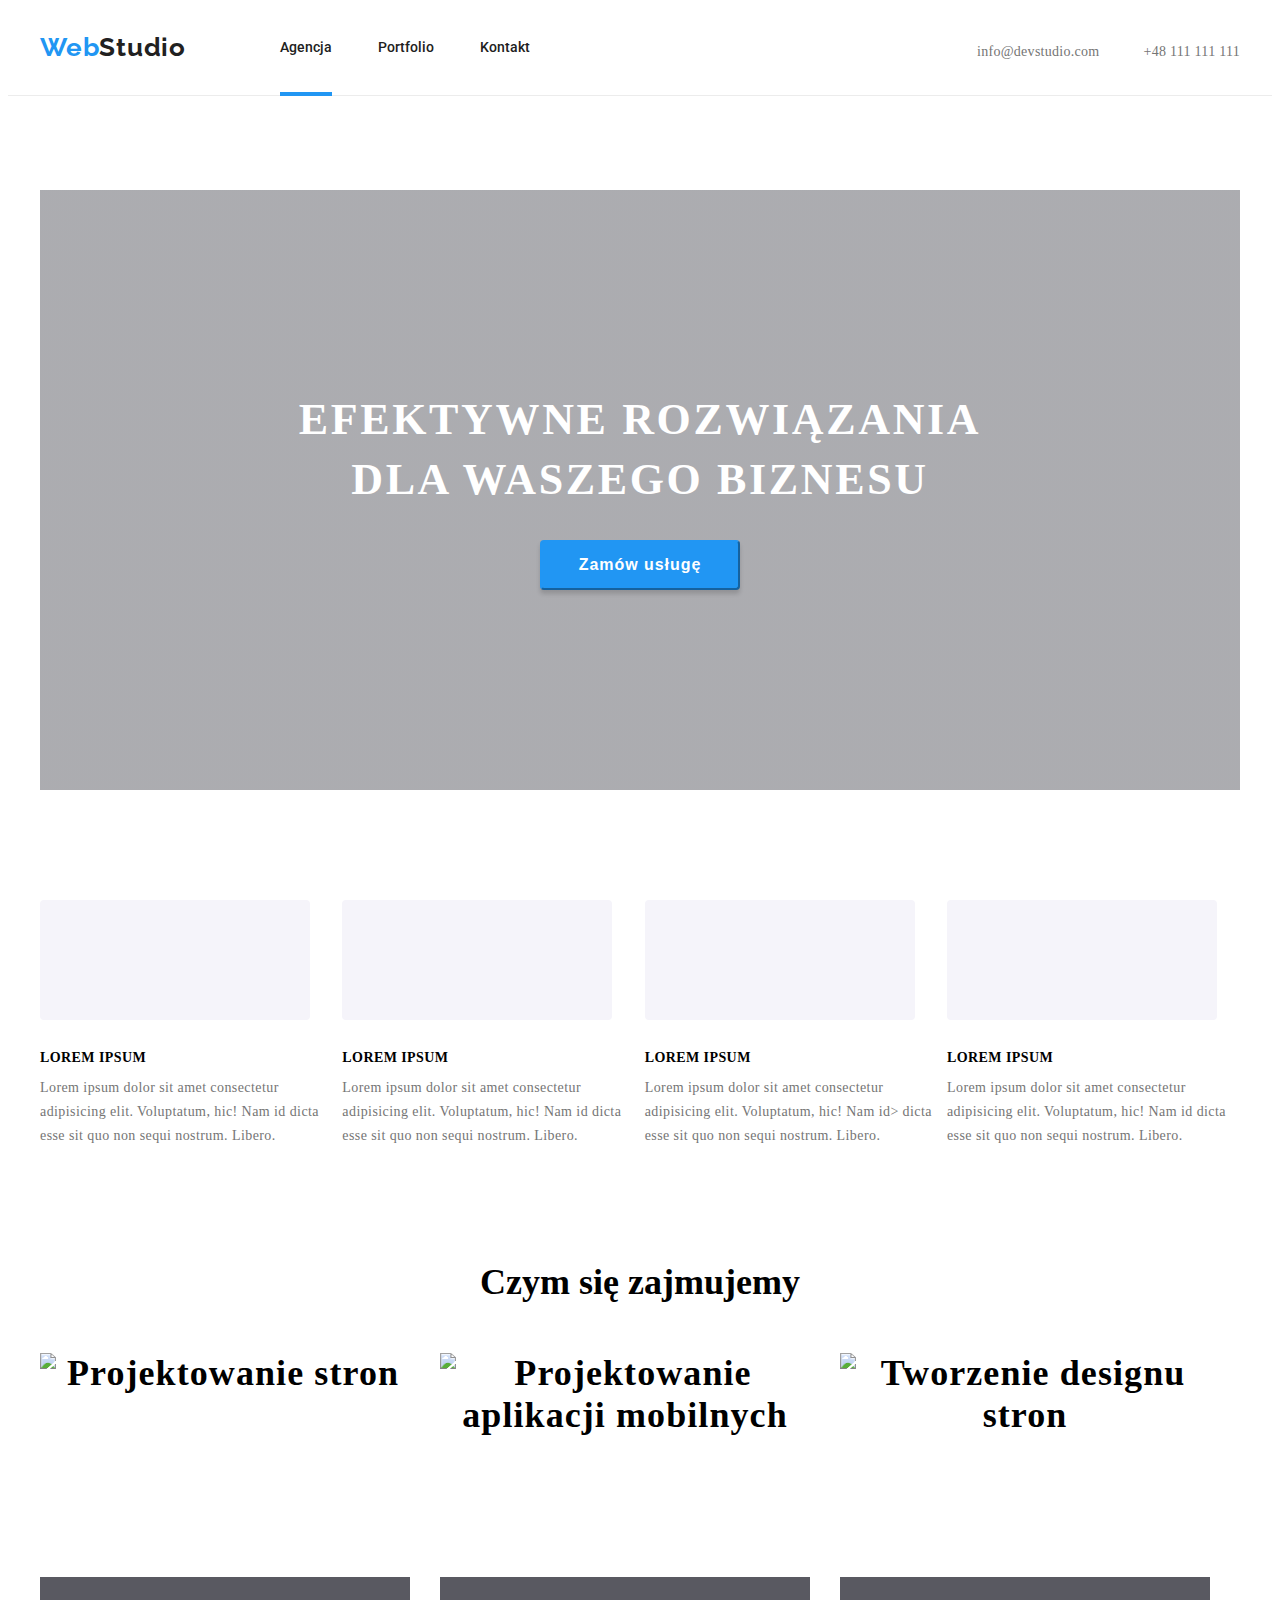
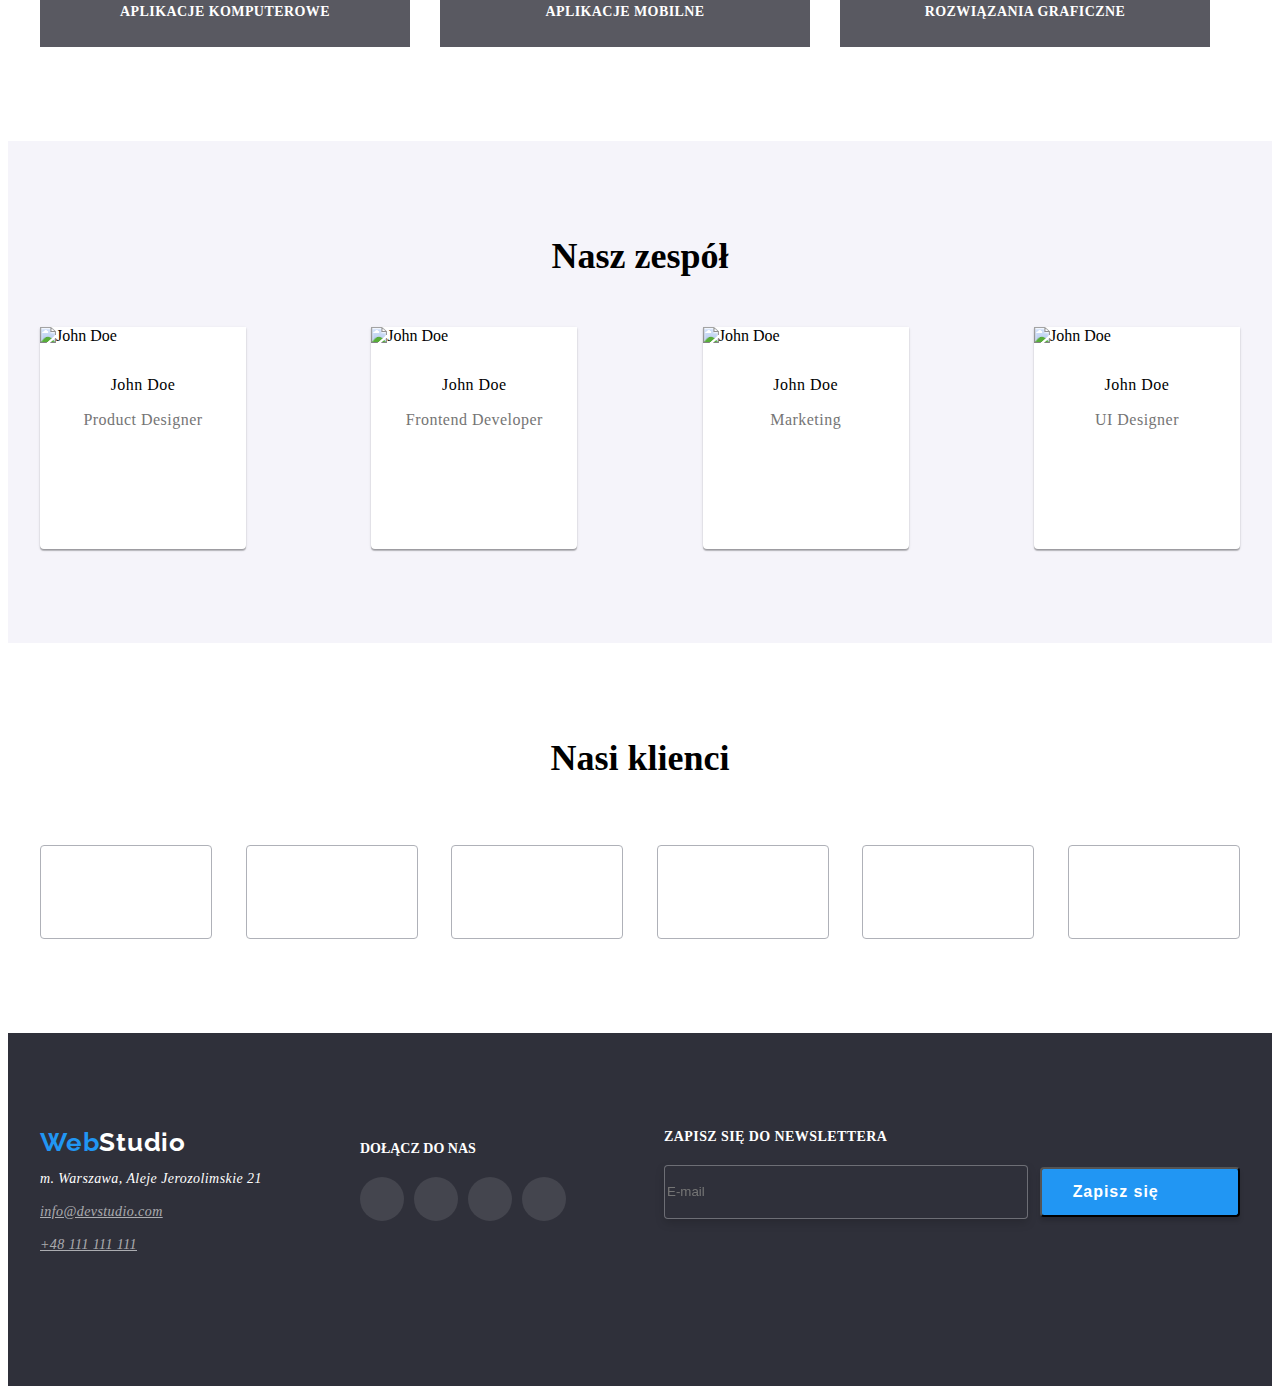
==== index.html @ 2c4c1a28 "małe zmiany" ====
<!DOCTYPE html>
<html lang="en">
  <head>
    <meta charset="UTF-8" />
    <title>Studio</title>
    <link rel="stylesheet" href="css/modern-normalize.css" />
    <link rel="stylesheet" href="css/styles.css" />
    <link
      href="https://fonts.googleapis.com/css2?family=Roboto&display=swap"
      rel="stylesheet"
    />
    <link
      href="https://fonts.googleapis.com/css2?family=Raleway:wght@700&family=Roboto&display=swap"
      rel="stylesheet"
    />
 </head>
  <body>
     <header class="header">
      <div class="container">
        <div class="head-main">
          <div class="head-menu">
            <a href="/" class="logo"
              ><span style="color: #2196f3">Web</span>Studio</a
            >

            <nav class="navigation-menu">
              <ul class="menu">
                <li><a href="index.html" class="menu-link here">Agencja</a></li>
                <li>
                  <a href="portfolio.html" class="menu-link">Portfolio</a>
                </li>
                <li><a href="" class="menu-link">Kontakt</a></li>
              </ul>
            </nav>
          </div>
          <div class="contact-menu">
            <div class="e-mail">
              <svg class="mail-icon">
                <use href="./images/icons.svg#icon-mail"></use>
              </svg>
              <a class="e-mail-link" href="mailto:info@devstudio.com"
                >info@devstudio.com
              </a>
            </div>
            <div class="phone">
              <svg class="phone-icon">
                <use href="./images/icons.svg#icon-phone"></use>
              </svg>
              <a class="phone-link" href="tel:+48111111111">+48 111 111 111</a>
            </div>
          </div>
        </div>
      </div>
    </header>
    <main>
      <section class="section">
        <div class="container head">
          <h1 class="headline">EFEKTYWNE ROZWIĄZANIA DLA WASZEGO BIZNESU</h1>
          <button type="button" class="button" data-modal-open>
            Zamów usługę
          </button>
        </div>
      </section>
      <section class="section">
        <div class="container">
          <!-- <h2>Nasze atuty</h2> -->
          <ul class="strengths">
            <li class="strength">
              <div class="strength-box">
                <svg class="strength-icon">
                  <use href="./images/icons.svg#icon-antenna"></use>
                </svg>
              </div>
              <h3 class="tittle-strength">Lorem ipsum</h3>
              <p class="strength-element">
                Lorem ipsum dolor sit amet consectetur adipisicing elit.
                Voluptatum, hic! Nam id dicta esse sit quo non sequi nostrum.
                Libero.
              </p>
            </li>
            <li class="strength">
              <div class="strength-box">
                <svg class="strength-icon">
                  <use href="./images/icons.svg#icon-clock"></use>
                </svg>
              </div>
              <h3 class="tittle-strength">Lorem ipsum</h3>
              <p class="strength-element">
                Lorem ipsum dolor sit amet consectetur adipisicing elit.
                Voluptatum, hic! Nam id dicta esse sit quo non sequi nostrum.
                Libero.
              </p>
            </li>
            <li class="strength">
              <div class="strength-box">
                <svg class="strength-icon">
                  <use href="./images/icons.svg#icon-diagram"></use>
                </svg>
              </div>
              <h3 class="tittle-strength">Lorem ipsum</h3>
              <p class="strength-element">
                Lorem ipsum dolor sit amet consectetur adipisicing elit.
                Voluptatum, hic! Nam id> dicta esse sit quo non sequi nostrum.
                Libero.
              </p>
            </li>
            <li class="strength">
              <div class="strength-box">
                <svg class="strength-icon">
                  <use href="./images/icons.svg#icon-astronaut"></use>
                </svg>
              </div>
              <h3 class="tittle-strength">Lorem ipsum</h3>
              <p class="strength-element">
                Lorem ipsum dolor sit amet consectetur adipisicing elit.
                Voluptatum, hic! Nam id dicta esse sit quo non sequi nostrum.
                Libero.
              </p>
            </li>
          </ul>
        </div>
      </section>

      <!-- CZYM SIĘ ZAJMUJEMY -->

      <section class="section">
        <div class="container">
          <h2 class="subheader_tittle">Czym się zajmujemy</h2>
          <div class="subheader">
            <ul class="images-list">
              <li class="image-list">
                <img
                  src="./images/img0.jpg"
                  alt="Projektowanie stron"
                  width="370"
                  height="294"
                  class="subheader_img"
                />
                <p class="label">APLIKACJE KOMPUTEROWE</p>
              </li>
              <li class="image-list">
                <img
                  src="./images/img1.jpg"
                  alt="Projektowanie aplikacji mobilnych"
                  width="370"
                  height="294"
                  class="subheader_img"
                />
                <p class="label">APLIKACJE MOBILNE</p>
              </li>
              <li class="image-list">
                <img
                  src="./images/img2.jpg"
                  alt="Tworzenie designu stron"
                  width="370"
                  height="294"
                  class="subheader_img"
                />
                <p class="label">ROZWIĄZANIA GRAFICZNE</p>
              </li>
            </ul>
          </div>
        </div>
      </section>

      <!-- TEAM-->

      <section class="section team">
        <div class="container">
          <h2 class="tittle-list team-list-tittle">Nasz zespół</h2>
          <ul class="team-list">
            <li>
              <div class="worker">
                <img
                  src="./images/img.jpg"
                  alt="John Doe"
                  width="270"
                  height="260"
                />
                <h3 class="member">John Doe</h3>
                <p class="profession">Product Designer</p>
              <ul class="social-list">
                  <li class="social-list-item link">
                    <a class="social-list-link" href="#">
                      <svg class="social-icon">
                        <use href="./images/icons.svg#icon-instagram"></use>
                      </svg>
                    </a>
                  </li>
                  <li class="social-list-item link">
                    <a class="social-list-link" href="#">
                      <svg class="social-icon">
                        <use href="./images/icons.svg#icon-twitter"></use>
                      </svg>
                    </a>
                  </li>
                  <li class="social-list-item link">
                    <a class="social-list-link" href="#">
                      <svg class="social-icon">
                        <use href="./images/icons.svg#icon-facebook"></use>
                      </svg>
                    </a>
                  </li>
                  <li class="social-list-item link">
                    <a class="social-list-link" href="#">
                      <svg class="social-icon">
                        <use href="./images/icons.svg#icon-linkedin"></use>
                      </svg>
                    </a>
                  </li>
                </ul>
              </div>
            </li>
            <li>
              <div class="worker">
                <img
                  src="./images/img(1).jpg"
                  alt="John Doe"
                  width="270"
                  height="260"
                />
                <h3 class="member">John Doe</h3>
                <p class="profession">Frontend Developer</p>
                 <ul class="social-list">
                  <li class="social-list-item link">
                    <a class="social-list-link" href="#">
                      <svg class="social-icon">
                        <use href="./images/icons.svg#icon-instagram"></use>
                      </svg>
                    </a>
                  </li>
                  <li class="social-list-item link">
                    <a class="social-list-link" href="#">
                      <svg class="social-icon">
                        <use href="./images/icons.svg#icon-twitter"></use>
                      </svg>
                    </a>
                  </li>
                  <li class="social-list-item link">
                    <a class="social-list-link" href="#">
                      <svg class="social-icon">
                        <use href="./images/icons.svg#icon-facebook"></use>
                      </svg>
                    </a>
                  </li>
                  <li class="social-list-item link">
                    <a class="social-list-link" href="#">
                      <svg class="social-icon">
                        <use href="./images/icons.svg#icon-linkedin"></use>
                      </svg>
                    </a>
                  </li>
                </ul>
              </div>
            </li>
            <li>
              <div class="worker">
                <img
                  src="./images/img(2).jpg"
                  alt="John Doe"
                  width="270"
                  height="260"
                />
                <h3 class="member">John Doe</h3>
                <p class="profession">Marketing</p>
                <ul class="social-list">
                  <li class="social-list-item link">
                    <a class="social-list-link" href="#">
                      <svg class="social-icon">
                        <use href="./images/icons.svg#icon-instagram"></use>
                      </svg>
                    </a>
                  </li>
                  <li class="social-list-item link">
                    <a class="social-list-link" href="#">
                      <svg class="social-icon">
                        <use href="./images/icons.svg#icon-twitter"></use>
                      </svg>
                    </a>
                  </li>
                  <li class="social-list-item link">
                    <a class="social-list-link" href="#">
                      <svg class="social-icon">
                        <use href="./images/icons.svg#icon-facebook"></use>
                      </svg>
                    </a>
                  </li>
                  <li class="social-list-item link">
                    <a class="social-list-link" href="#">
                      <svg class="social-icon">
                        <use href="./images/icons.svg#icon-linkedin"></use>
                      </svg>
                    </a>
                  </li>
                </ul>
              </div>
            </li>
            <li>
              <div class="worker">
                <img
                  src="./images/img(3).jpg"
                  alt="John Doe"
                  width="270"
                  height="260"
                />
                <h3 class="member">John Doe</h3>
                <p class="profession">UI Designer</p>
                <ul class="social-list">
                  <li class="social-list-item link">
                    <a class="social-list-link" href="#">
                      <svg class="social-icon">
                        <use href="./images/icons.svg#icon-instagram"></use>
                      </svg>
                    </a>
                  </li>
                  <li class="social-list-item link">
                    <a class="social-list-link" href="#">
                      <svg class="social-icon">
                        <use href="./images/icons.svg#icon-twitter"></use>
                      </svg>
                    </a>
                  </li>
                  <li class="social-list-item link">
                    <a class="social-list-link" href="#">
                      <svg class="social-icon">
                        <use href="./images/icons.svg#icon-facebook"></use>
                      </svg>
                    </a>
                  </li>
                  <li class="social-list-item link">
                    <a class="social-list-link" href="#">
                      <svg class="social-icon">
                        <use href="./images/icons.svg#icon-linkedin"></use>
                      </svg>
                    </a>
                  </li>
                </ul>
              </div>
            </li>
          </ul>
        </div>
      </section>

      <!--    CUSTOMERS    -->

      <section class="section">
        <div class="container">
          <h2 class="tittle-list customers-list">Nasi klienci</h2>
          <ul class="customers">
            <li class="customer">
              <div class="customer-logo">
                <svg class="customer-icon">
                  <use href="./images/icons.svg#icon-Logo"></use>
                </svg>
              </div>
            </li>
            <li class="customer">
              <div class="customer-logo">
                <svg class="customer-icon">
                  <use href="./images/icons.svg#icon-Logo1"></use>
                </svg>
              </div>
            </li>
            <li class="customer">
              <div class="customer-logo">
                <svg class="customer-icon">
                  <use href="./images/icons.svg#icon-Logo2"></use>
                </svg>
              </div>
            </li>
            <li class="customer">
              <div class="customer-logo">
                <svg class="customer-icon">
                  <use href="./images/icons.svg#icon-Logo3"></use>
                </svg>
              </div>
            </li>
            <li class="customer">
              <div class="customer-logo">
                <svg class="customer-icon">
                  <use href="./images/icons.svg#icon-Logo4"></use>
                </svg>
              </div>
            </li>
            <li class="customer">
              <div class="customer-logo">
                <svg class="customer-icon">
                  <use href="./images/icons.svg#icon-Logo5"></use>
                </svg>
              </div>
            </li>
          </ul>
        </div>
      </section>
    </main>

    <!--    FOOTER    -->

    <footer class="footer">
      <div class="container footer">
        <div>
        <a href="/" class="logo-footer"
          ><span style="color: #2196f3">Web</span>Studio</a
        >
        <address>
          <p class="address">m. Warszawa, Aleje Jerozolimskie 21</p>
          <p class="address">
            <a href="mailto:info@devstudio.com" class="address-mail"
              >info@devstudio.com</a
            >
          </p>
          <p class="address">
            <a href="tel:+48111111111" class="address-phone">+48 111 111 111</a>
          </p>
        </address>
      </div>
      <div class="social-footer">
        <p class="social-list-tittle">DOŁĄCZ DO NAS</p>
        <ul class="social-list-footer">
          <li class="social-list-item link">
            <div class="social-link-footer">
              <a class="social-list-link-footer" href="#">
                <svg class="social-icon-footer">
                  <use href="./images/icons.svg#icon-instagram"></use>
                </svg>
              </a>
            </div>
          </li>
          <li class="social-list-item link">
            <div class="social-link-footer">
              <a class="social-list-link-footer" href="#">
                <svg class="social-icon-footer">
                  <use href="./images/icons.svg#icon-twitter"></use>
                </svg>
              </a>
            </div>
          </li>
          <li class="social-list-item link">
            <div class="social-link-footer">
              <a class="social-list-link-footer" href="#">
                <svg class="social-icon-footer">
                  <use href="./images/icons.svg#icon-facebook"></use>
                </svg>
              </a>
            </div>
          </li>
          <li class="social-list-item link">
            <div class="social-link-footer">
              <a class="social-list-link-footer" href="#">
                <svg class="social-icon-footer">
                  <use href="./images/icons.svg#icon-linkedin"></use>
                </svg>
              </a>
            </div>
          </li>
        </ul>
      </div>
     

      <div>
        <form>
          <label for="user_email" class="send-tittle"
            >Zapisz się do newslettera</label
          >
          <div class="send">
            <input
              class="send-input"
              type="email"
              name="email"
              id="user_email"
              placeholder="E-mail"
            />
            <button type="submit" class="send-btn">
              Zapisz się
              <svg class="send-icon">
                <use href="./images/send.svg#icon-send"></use>
              </svg>
            </button>
          </div>
        </form>
      </div>
    
    </footer>
    <!-- OKNO MODALNE-->
    <div class="backdrop is-hidden" data-modal>
      <div class="modal">
        <svg class="close-btn" data-modal-close>
          <use href="./images/close-icon.svg#icon-close"></use>
        </svg>
      
     <div >
        <form class="form">
          <p class="form-tittle">Zostaw swoje dane w formularzu poniżej</p>
          <label class="form-item"
            >Imie
            <input
              class="form-input"
              type="text"
              name="username"
              id="user_name">
             
            </input>
            <svg class="form-input-icon icon-person">
              <use href="./images/person.svg#icon-person"></use>
            </svg>
          </label>
          <label class="form-item"
            >Telefon
            <input
              class="form-input"
              type="tel"
              name="userphone"
              id="user_phone"
            />
             <svg class="icon-tele">
              <use href="./images/telephone.svg#icon-telephone"></use>
            </svg>
          </label>
          <label class="form-item"
            >Email
            <input
              class="form-input"
              type="email"
              name="useremail"
              id="user_email"
            /> <svg class=" icon-mail">
              <use href="./images/mail.svg#icon-email"></use>
            </svg>
          </label>
          <label class="form-item"
            >Komentarz
            <textarea class="form-textarea" name="coment" placeholder="Wprowadź tekst" rows="5"></textarea>
          </label>
          <label class="form-policy">
            <input class="form-policy" type="checkbox" name="policy" value="policy" required />
            Oświadczam iż akceptuję <a href="#">Regulamin</a> i
            <a href="#">Politykę Prywatności</a>.
          </label>
          <button type="submit" class="form-btn">Wyślij</button>
        </form>
      </div>
      </div>
    </div>
    <script src="./js/modal.js"></script>
  </body>
</html>
---- css/styles.css ----
.container {
  width: 1200px;
  margin: 0px auto;
}
.section {
  padding-top: 94px;
}
.header {
  padding-bottom: 32px;
  border-bottom: 1px solid #ececec;
}

.logo {
  font-family: "raleway";
  font-style: normal;
  font-weight: 700;
  font-size: 26px;
  line-height: 1.19;
  letter-spacing: 0.03em;
  text-decoration: none;
  color: #212121;

  padding-top: 24px;
  display: flex;
}

.head-menu {
  display: flex;
  justify-content: space-between;
  gap: 94px;
}

.navigation-menu {
  margin: 0;
  padding-top: 0;
}

.menu {
  list-style-type: none;
  display: flex;
  justify-content: space-between;
  align-items: center;
  padding-top: 32px;
  padding-left: 0px;
  margin: 0;
  gap: 46px;
}

.menu-link {
  display: block;
  font-family: "roboto";
  font-size: 14px;
  font-weight: 500;
  color: #212121;
  text-decoration: none;
  line-height: 1.14;
}

.here {
  position: relative;
  display: flex;
  justify-content: space-between;
}

.here::after {
  position: absolute;
  content: "";
  display: block;
  width: 100%;
  height: 4px;
  bottom: -40px;
  background-color: #2196f3;
}

.menu-link:hover,
.menu-link:focus {
  color: #2196f3;
  transition: 250ms cubic-bezier(0.4, 0, 0.2, 1);
}

.head-main {
  display: flex;
  justify-content: space-between;
}

.contact-menu {
  display: flex;
  gap: 30px;
  align-items: baseline;
  justify-content: center;
  padding-top: 32px;
}

.e-mail-link,
.phone-link {
  display: inline;
  color: #757575;
  text-decoration: none;
  padding-top: 32px;
  font-weight: 500;
  font-size: 14px;
  line-height: 16px;
  letter-spacing: 0.02em;
  padding-top: 32px;
}

.e-mail:hover,
.e-mail:focus,
.phone:hover,
.phone:focus,
.e-mail-link:hover,
.e-mail-link:focus,
.phone-link:hover,
.phone-link:focus {
  color: #2196f3;
  fill: #2196f3;
  transition: 250ms cubic-bezier(0.4, 0, 0.2, 1);
}

.mail-icon {
  width: 16px;
  height: 12px;
}
.phone-icon {
  width: 10px;
  height: 16px;
}

.head {
  display: flex;
  background-image: linear-gradient(
      rgba(47, 48, 58, 0.4),
      rgba(47, 48, 58, 0.4)
    ),
    url(../images/img-menu.jpg);
  background-position: 50% 50%;
  background-repeat: no-repeat;
  height: 600px;
  align-items: center;
  flex-direction: column;
  padding-top: 0px;
}
.headline {
  font-weight: 900;
  font-size: 44px;
  line-height: 1.36;
  color: #fff;
  text-align: center;
  letter-spacing: 0.06em;
  text-transform: uppercase;
  width: 696px;
  margin-top: 200px;
  margin-bottom: 30px;
}
.button {
  color: #ffffff;
  font-weight: 700;
  font-size: 16px;
  line-height: 1.875;
  display: flex;
  align-items: center;
  text-align: center;
  letter-spacing: 0.06em;
  text-decoration: none;
  background: #2196f3;
  box-shadow: 0px 4px 4px rgba(0, 0, 0, 0.15);
  border-radius: 4px;
  border-color: #2196f3;
  cursor: pointer;
  margin: 0px;
  display: block;
  width: 200px;
  height: 50px;
}

.strengths {
  list-style-type: none;
  display: flex;
  justify-content: space-between;
  padding-left: 0;
}

.strength-box {
  background: #f5f4fa;
  border-radius: 4px;
  width: 270px;
  height: 120px;
  display: flex;
  align-items: center;
  justify-content: center;
  margin-bottom: 30px;
}

.strength-icon {
  width: 70px;
  height: 70px;
}

.strength {
  display: inline-block;
}

.tittle-strength {
  font-weight: 700;
  font-size: 14px;
  line-height: 1.14;
  letter-spacing: 0.03em;
  text-transform: uppercase;

  margin: 0px auto;

  max-height: 185px;
}

.strength-element {
  font-size: 14px;
  line-height: 1.71;
  letter-spacing: 0.03em;
  color: #757575;
  display: inline-block;
  min-width: 270px;
  max-width: 293px;
  height: 75px;
  padding-top: 10px;

  margin: 0px;
}

.subheader {
  display: flex;
  font-weight: 700;
  font-size: 36px;
  line-height: 1.16;
  text-align: center;
  letter-spacing: 0.03em;
  margin-left: auto;
  margin-right: auto;
  justify-content: space-between;
  align-items: center;
}
.subheader_tittle {
  margin: 0px;
  padding-bottom: 50px;
  font-size: 36px;
  text-align: center;
  padding-left: 0px;
}
.subheader_img {
  margin: 0px;
  display: block;
}

.images-list {
  display: flex;
  margin: 0px;
  justify-content: space-between;
  align-items: center;
  gap: 30px;
}

.image-list {
  position: relative;
}

.label {
  position: absolute;
  bottom: 0;
  right: 0;
  margin: 0;
  font-weight: 700;
  display: flex;
  margin: 0px;
  width: 370px;
  height: 70px;
  font-size: 14px;
  line-height: 16px;
  text-align: center;
  justify-content: center;
  align-items: center;
  letter-spacing: 0.03em;
  text-transform: uppercase;
  color: #ffffff;
  background-color: rgba(47, 48, 58, 0.8);
}



.team {
  background-color: #f5f4fa;
    padding-top: 0px;
  margin-top: 94px;
}

.tittle-list {
  padding-top: 94px;
  margin: 0px;
  padding-left: auto;
  padding-right: auto;
  padding-bottom: 50px;
  font-size: 36px;
}

.images-list,
.team-list {
  display: flex;
  list-style-type: none;
  justify-content: space-between;
  align-items: center;
  padding-left: 0px;
  margin: 0px;
}

.customers-list,
.team-list-tittle {
  display: flex;
  list-style-type: none;
  justify-content: center;
  align-items: center;
  padding-left: 0px;
  margin: 0px;
}

.team .container {
  margin-top: 0px;
}
.worker {
  display: inline-block;
  background: #ffffff;

  margin-bottom: 94px;
  box-shadow: 0px 1px 3px rgba(0, 0, 0, 0.12), 0px 1px 1px rgba(0, 0, 0, 0.14),
    0px 2px 1px rgba(0, 0, 0, 0.2);
  border-radius: 0px 0px 4px 4px;
}

.member,
.profession {
  font-size: 16px;
  line-height: 1.1875;
  text-align: center;
  letter-spacing: 0.03em;
}
.member {
  font-weight: 500;
  padding-top: 14px;
}

.profession {
  color: #757575;
  padding-bottom: 30px;
}

.social-list {
  list-style: none;
  display: flex;
  align-items: center;
  justify-content: center;
  padding-left: 0px;
  margin-bottom: 30px;
  gap: 10px;
}

.social-list-link {
  display: flex;
  width: 44px;
  height: 44px;
  background-color: #ffffff;
  border-radius: 50%;
  align-items: center;
  justify-content: center;
}

.social-icon {
  width: 20px;
  height: 20px;
  fill: #AFB1B8;
}

.social-list-link:hover,
.social-list-link:focus{
  fill: #fff;
  background-color: #2196f3;
  transition: 250ms cubic-bezier(0.4, 0, 0.2, 1);
}
/* ---- CUSTOMERS ---- */

.customers-list {
  padding-top: 0px;
}

.customers {
  list-style: none;
  display: flex;
  justify-content: space-between;
  padding-left: 0px;
}

.customer-logo {
  border: 1px solid #afb1b8;
  border-radius: 4px;
  fill: #afb1b8;
  display: flex;
  width: 170px;
  height: 92px;
  justify-content: center;
  align-items: center;
}
.customer-icon {
  width: 106px;
  height: 60px;
}
.customer-logo:hover,
.customer-logo:focus,
.customer-icon:hover,
.customer-icon:focus {
  fill: #2196f3;
  border-color: #2196f3;
  transition: 250ms cubic-bezier(0.4, 0, 0.2, 1);
  cursor: pointer;
}

/* ----FOOTER---- */

.footer {
  background-color: #2f303a;
  display: flex;
  justify-content: space-between;

padding-bottom: 60px;
margin-top: 94px;
}

.logo-footer {
  font-family: "raleway";
  font-style: normal;
  font-weight: 700;
  font-size: 26px;
  line-height: 1.19;
  letter-spacing: 0.03em;
  background-position: 215px 24px;
  text-decoration: none;
  color: #fff;
  margin-bottom: 20px;
}
.address,
.address-mail,
.address-phone {
  font-size: 14px;
  line-height: 1.714;
  letter-spacing: 0.03em;
  color: #ffffff;
  margin: 9px auto;
}
.address-mail,
.address-phone {
  color: rgba(255, 255, 255, 0.6);
}

.address-mail:hover,
.address-phone:hover,
.address-mail:focus,
.address-phone:focus {
  color: rgba(33, 150, 243, 0.6);
  transition: 250ms cubic-bezier(0.4, 0, 0.2, 1);
}

.social-list-footer {
  display: flex;
  gap: 10px;
  align-items: center;
  justify-content: space-evenly;
  padding-left: 0px;
  list-style: none;
  margin-top: 20px;
  vertical-align: middle;
}

.social-list-tittle {
  color: #fff;
  font-size: 14px;
  font-weight: 700;
}

.social-icon-footer {
  fill: #fff;
  width: 20px;
  height: 20px;
}

.social-link-footer {
  display: flex;
  width: 44px;
  height: 44px;
  background-color: rgba(255, 255, 255, 0.1);
  border-radius: 50%;
  align-items: center;
  justify-content: center;
}

.social-link-footer:hover,
.social-link-footer:focus {
  background-color: #2196f3;
  transition: 250ms cubic-bezier(0.4, 0, 0.2, 1);
}

.send-tittle {
  font-weight: 700;
  font-size: 14px;
  line-height: 1.143;
  letter-spacing: 0.03em;
  text-transform: uppercase;
  color: #ffffff;
  margin-bottom: 20px;
}

.send {
  display: flex;
  align-items: center;
  justify-content: space-between;
  margin-top: 20px;
  gap: 12px;

}

.send-input {
  width: 358px;
  height: 50px;
  left: 815px;
  top: 2787px;
  border: 1px solid rgba(255, 255, 255, 0.3);
  filter: drop-shadow(0px 4px 4px rgba(0, 0, 0, 0.15));
  border-radius: 4px;
    background-color: #2F303A;
}

.send-btn {
  width: 200px;
  height: 50px;
  background-color: #2196f3;
  box-shadow: 0px 4px 4px rgba(0, 0, 0, 0.15);
  border-radius: 4px;
  font-weight: 700;
  font-size: 16px;
  letter-spacing: 0.06em;
  line-height: 1.875;
  color: #fff;
  display: flex;
  justify-content: space-evenly;
  align-items: center;
}

.send-icon {
  width: 24px;
  height: 24px;
}

/* -----PORTFOLIO----- */

.filters {
  list-style-type: none;
  display: flex;
  justify-content: center;
  margin: 0px;
}

.btn {
  font-weight: 500;
  font-size: 16px;
  line-height: 1.625;
  text-align: center;
  letter-spacing: 0.03em;
  background: #f5f4fa;
  border-radius: 4px;
  border-color: #f5f4fa;
  cursor: pointer;
  padding: 6px 22px;
  margin: 8px;
}
.btn:hover,
.btn:focus {
  color: #fff;
  background-color: #2196f3;
  box-shadow: 0px 3px 1px rgba(0, 0, 0, 0.1), 0px 1px 2px rgba(0, 0, 0, 0.08),
    0px 2px 2px rgba(0, 0, 0, 0.12);
  border-radius: 4px;
  border-color: #2196f3;
  transition: 250ms cubic-bezier(0.4, 0, 0.2, 1);
}

.project-list {
  padding-top: 50px;
}

.projects {
  list-style-type: none;
  display: flex;
  flex-wrap: wrap;
  flex-basis: calc((100%-60px) / 3);
  justify-content: space-between;
  margin-bottom: 94px;
  padding-left: 0px;
  gap: 30px;
}
.project-item {
  border: 1px solid #eeeeee;
  padding-bottom: 20px;
  position: relative;
  overflow: hidden;
}

.project-item:hover .overlay {
  transform: translatex(0);
  transition: 250ms cubic-bezier(0.4, 0, 0.2, 1);
}

.overlay {
  position: absolute;
  top: 0;
  left: 0;
  width: 100%;
  height: 294px;
  background-color: rgba(33, 150, 243, 0.9);
  line-height: 28px;
  letter-spacing: 0.03em;
  transform: translatey(140%);
  transition: transform 250ms ease;
}

.overlay > p {
  color: #fff;
  padding: 49px 45px 49px 24px;
  margin: 0;
  font-size: 18px;
}

.overlay code {
  display: inline-block;
  padding: 2px 4px;
  border-radius: 2px;
  background-color: #fff;
  color: #2a2a2a;
}

.project-item:hover,
.project-item:focus {
  box-shadow: 0px 1px 1px rgba(0, 0, 0, 0.12), 0px 4px 4px rgba(0, 0, 0, 0.06),
    1px 4px 6px rgba(0, 0, 0, 0.16);
  transition: 250ms cubic-bezier(0.4, 0, 0.2, 1);
  cursor: pointer;
}

.project {
  font-weight: 700;
  font-size: 18px;
  line-height: 2;
  letter-spacing: 0.06em;
  padding-top: 20px;
  padding-left: 24px;
}

.project-link {
  font-size: 16px;
  line-height: 1, 875;
  letter-spacing: 0.03em;
  color: #757575;
  text-decoration: none;
  padding-bottom: 20px;
  padding-left: 24px;
}

/* ==== BACKDROP ==== */

.backdrop {
  position: fixed;
  left: 0;
  top: 0;
  width: 100%;
  height: 100%;
  background-color: rgba(0, 0, 0, 0.2);
}

.modal {
  position: absolute;
  top: 50%;
  left: 50%;
  transform: translate(-50%, -50%);
  width: 528px;
  min-height: 581px;
  background-color: #fff;
}

.close-btn {
  width: 30px;
  height: 30px;
  position: absolute;
  top: 8px;
  right: 8px;
  border: 1px solid rgba(0, 0, 0, 0.1);
  border-radius: 50%;
  background-color: transparent;
  cursor: pointer;
}

.is-hidden {
  opacity: 0;
  visibility: hidden;
  pointer-events: none;
}

.form {
  display: flex;
  flex-direction: column;
  align-items: center;
}

.form-tittle {
  font-weight: 700;
  font-size: 20px;
  line-height: 1.15;
  text-align: center;
  letter-spacing: 0.03em;
  color: #212121;
  margin-top: 40px;
  margin-bottom: 12px;
}

.form-item {
  font-size: 12px;
  line-height: 18px;
  letter-spacing: 0.01em;
  color: #757575;
  padding-bottom: 10px;
  

}

.form-input {
  display: block;
  width: 448px;
  height: 40px;
  border: 1px solid rgba(33, 33, 33, 0.2);
  border-radius: 4px;
  padding-left: 40px;

}

.form-input:focus-within + .icon-person,
.form-input:focus-within + .icon-tele,
.form-input:focus-within + .icon-mail{
 border-color:#2196F3;
 fill:#2196F3;
}

.form-textarea:focus-within{
 border:  #2196F3;

}

.icon-person{
  width: 12px;
  height: 12px;
}

.form-item > .icon-person{
  top:108px;
  left: 52px;
  position:absolute
}

.icon-tele{
   width: 13px;
  height: 13px;
}

.form-item > .icon-tele{
  top:174.26px;
  left: 54.27px;
  position:absolute
}

.icon-mail{
  width: 15px;
  height: 12px;
}

.form-item > .icon-mail{
  top:243px;
  left: 53.5px;
  position:absolute
}


.hidden {
  -moz-appearance:none;
  -webkit-appearance:none;  
  appearance: none;
}

.person {
  position: absolute;
  width: 12px;
  height: 12px;
  top: 107px;
  left: 55px;
}
.form-textarea {
  display: block;
  width: 448px;
  height: 120px;
  border: 1px solid rgba(33, 33, 33, 0.2);
  border-radius: 4px;
  resize: none;
}

.form-policy {
  font-size: 14px;
  line-height: 1.714;
  letter-spacing: 0.03em;
  color: #757575;
  padding-top: 10px;
  padding-bottom: 30px;
}

.form-btn {
  width: 200px;
  height: 50px;
  background: #2196f3;
  box-shadow: 0px 4px 4px rgba(0, 0, 0, 0.15);
  border-radius: 4px;

  font-weight: 700;
  font-size: 16px;
  line-height: 1.875;
  display: flex;
  align-items: center;
  justify-content: center;
  text-align: center;
  letter-spacing: 0.06em;
  color: #ffffff;
}
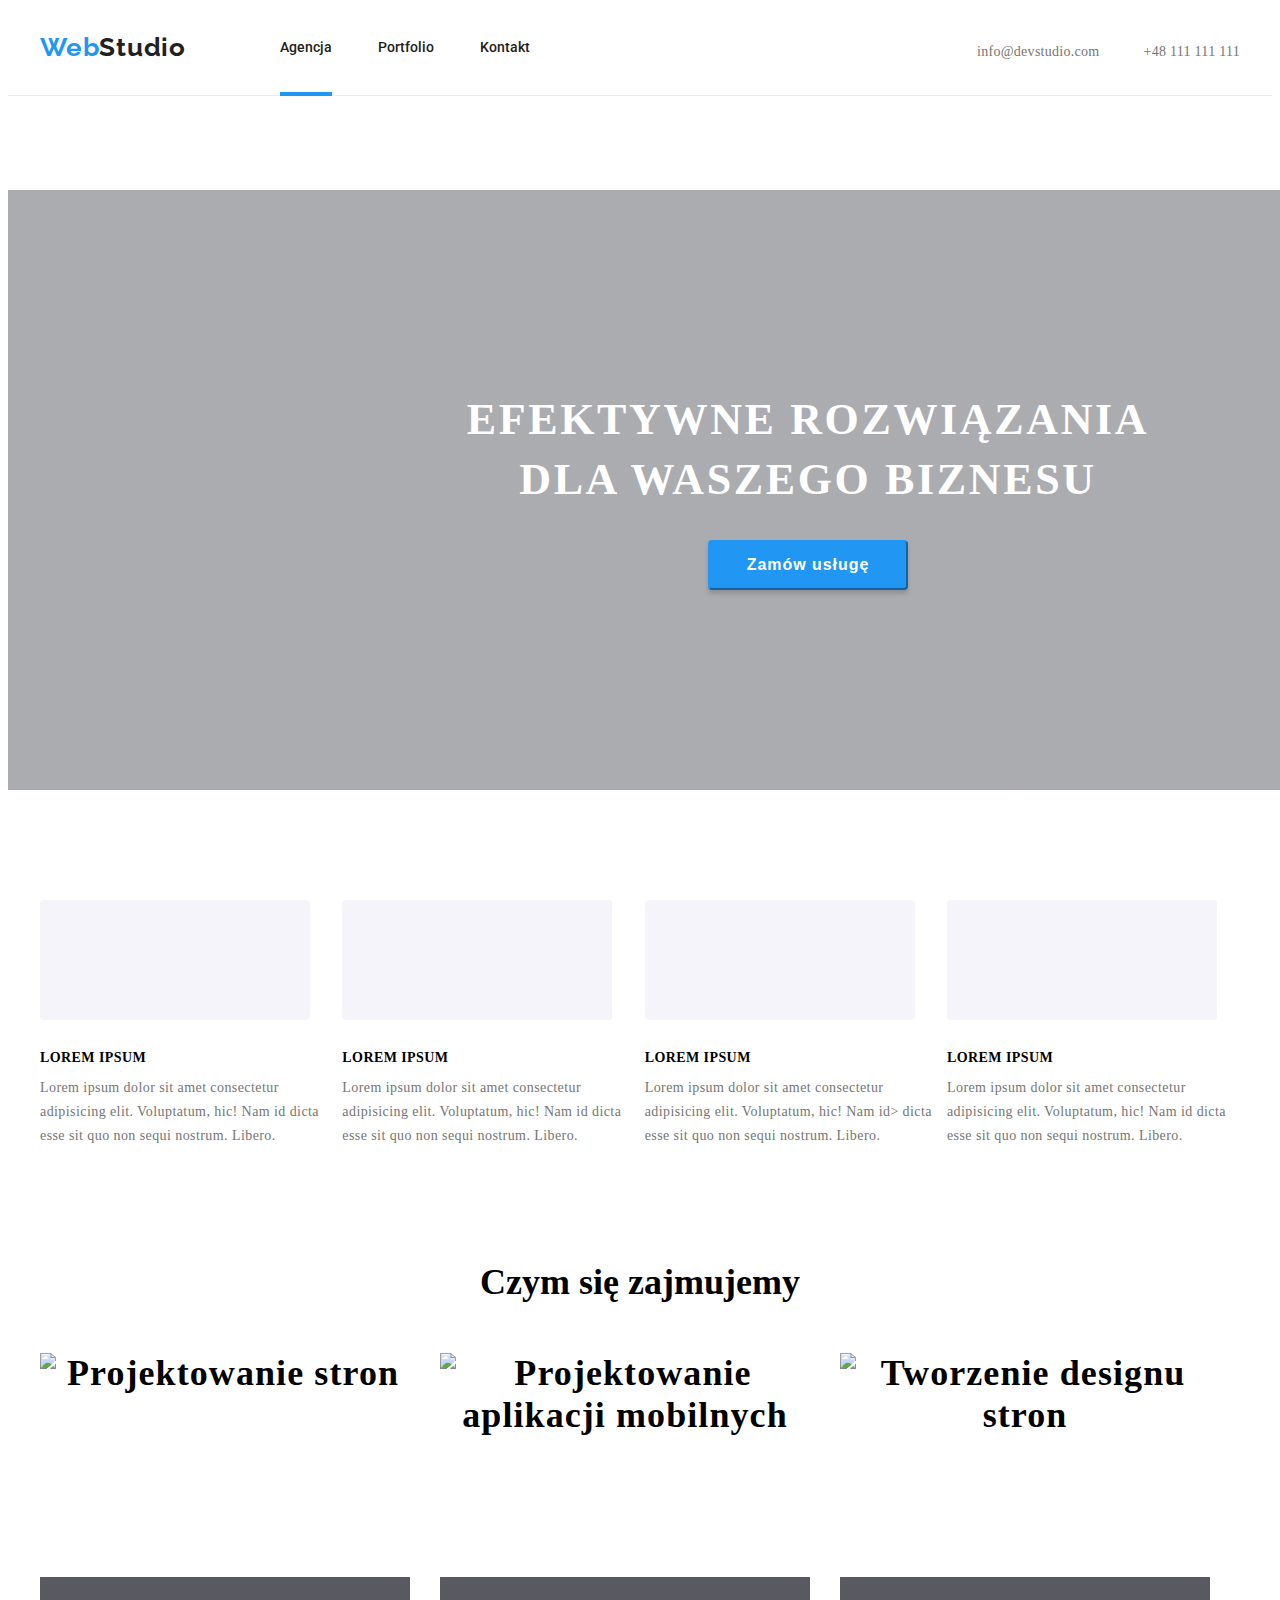
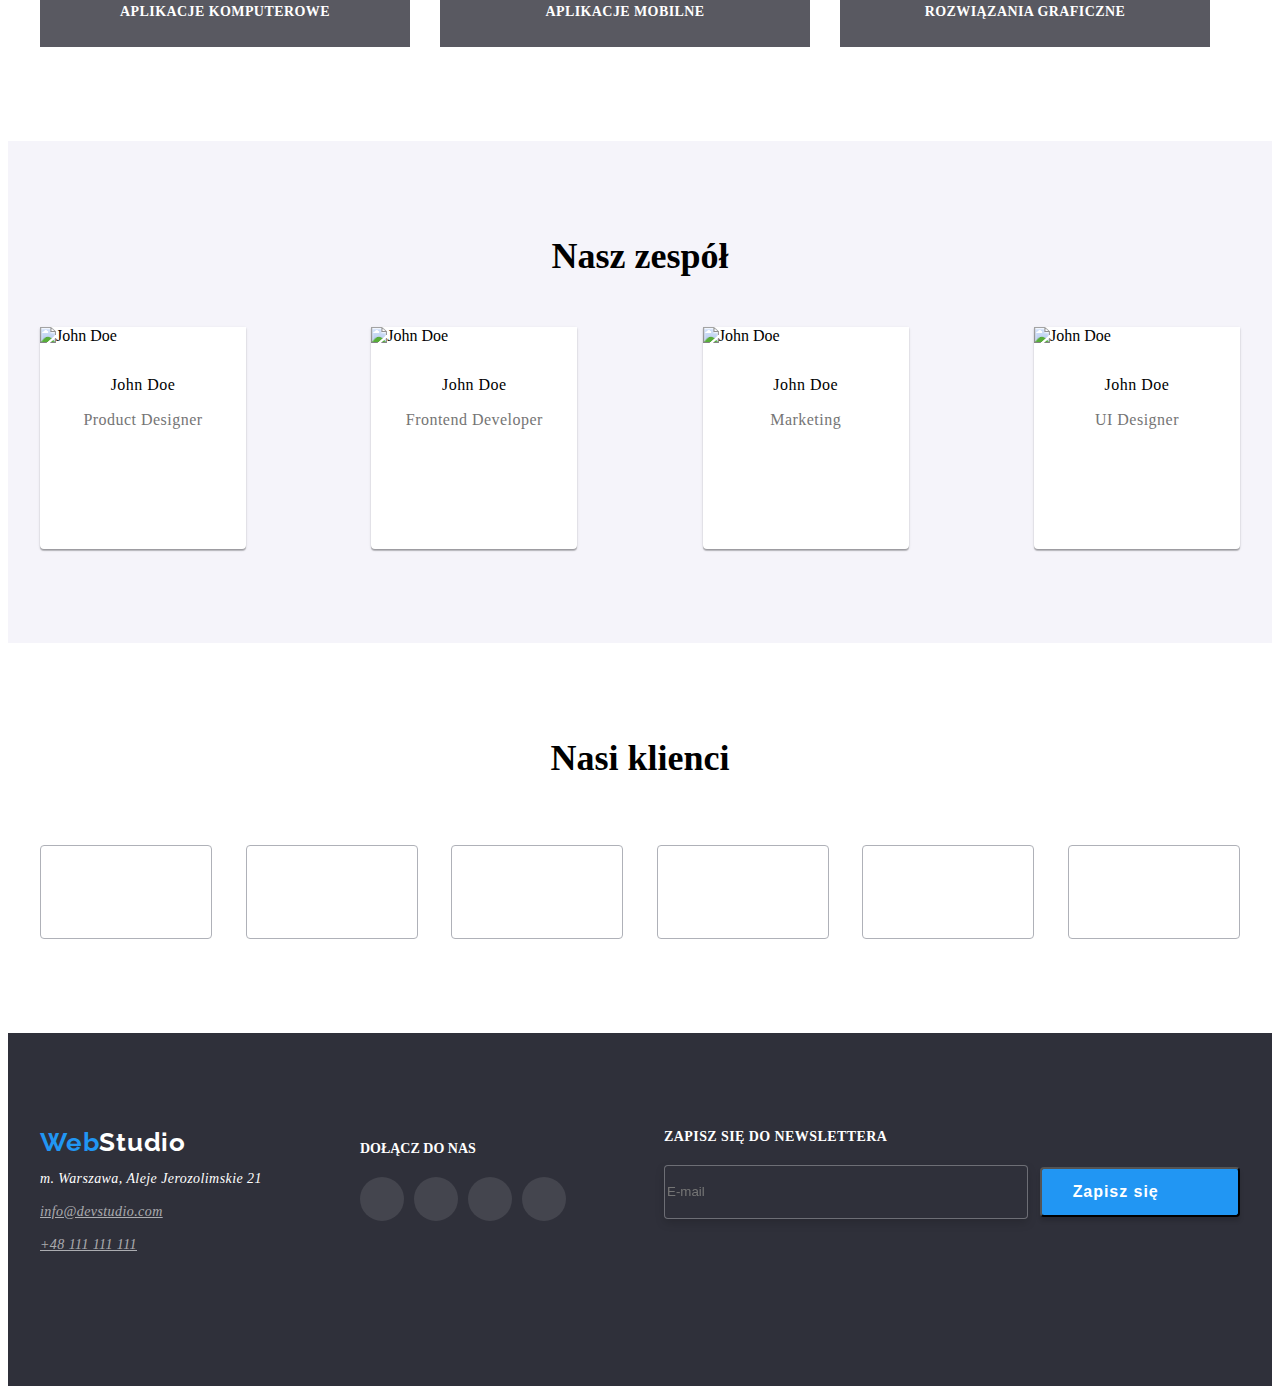
==== commit b897d69e: "active modal window" ====
--- a/index.html
+++ b/index.html
@@ -484,10 +484,11 @@
     <!-- OKNO MODALNE-->
     <div class="backdrop is-hidden" data-modal>
       <div class="modal">
-        <svg class="close-btn" data-modal-close>
+        <button class="close-btn" type="button" data-modal-close>
+        <svg class="close-btn-icon" >
           <use href="./images/close-icon.svg#icon-close"></use>
         </svg>
-      
+        </button>
      <div >
         <form class="form">
           <p class="form-tittle">Zostaw swoje dane w formularzu poniżej</p>
--- a/css/styles.css
+++ b/css/styles.css
@@ -139,6 +139,8 @@
   align-items: center;
   flex-direction: column;
   padding-top: 0px;
+  max-width: 1600px;
+  min-width: 1600px;
 }
 .headline {
   font-weight: 900;
@@ -368,12 +370,13 @@
   border-radius: 50%;
   align-items: center;
   justify-content: center;
+    fill: #AFB1B8;
 }
 
 .social-icon {
   width: 20px;
   height: 20px;
-  fill: #AFB1B8;
+
 }
 
 .social-list-link:hover,
@@ -485,6 +488,7 @@
   fill: #fff;
   width: 20px;
   height: 20px;
+  vertical-align: middle;
 }
 
 .social-link-footer {
@@ -495,6 +499,7 @@
   border-radius: 50%;
   align-items: center;
   justify-content: center;
+  vertical-align: middle;
 }
 
 .social-link-footer:hover,
@@ -701,6 +706,18 @@
   cursor: pointer;
 }
 
+.close-btn-icon{
+   width: 30px;
+  height: 30px;
+  position: absolute;
+  top: 0px;
+  right: 0px;
+  border:  1px solid rgba(0, 0, 0, 0.1);
+  border-radius: 50%;
+  background-color: transparent;
+  cursor: pointer;
+}
+
 .is-hidden {
   opacity: 0;
   visibility: hidden;
@@ -741,9 +758,10 @@
   border: 1px solid rgba(33, 33, 33, 0.2);
   border-radius: 4px;
   padding-left: 40px;
-
-}
-
+  outline: none;
+
+}
+.form-input:focus,
 .form-input:focus-within + .icon-person,
 .form-input:focus-within + .icon-tele,
 .form-input:focus-within + .icon-mail{
@@ -751,10 +769,8 @@
  fill:#2196F3;
 }
 
-.form-textarea:focus-within{
- border:  #2196F3;
-
-}
+
+
 
 .icon-person{
   width: 12px;
@@ -810,6 +826,11 @@
   border: 1px solid rgba(33, 33, 33, 0.2);
   border-radius: 4px;
   resize: none;
+  outline: none;
+}
+
+.form-textarea:focus{
+  border-color: #2196F3;
 }
 
 .form-policy {
